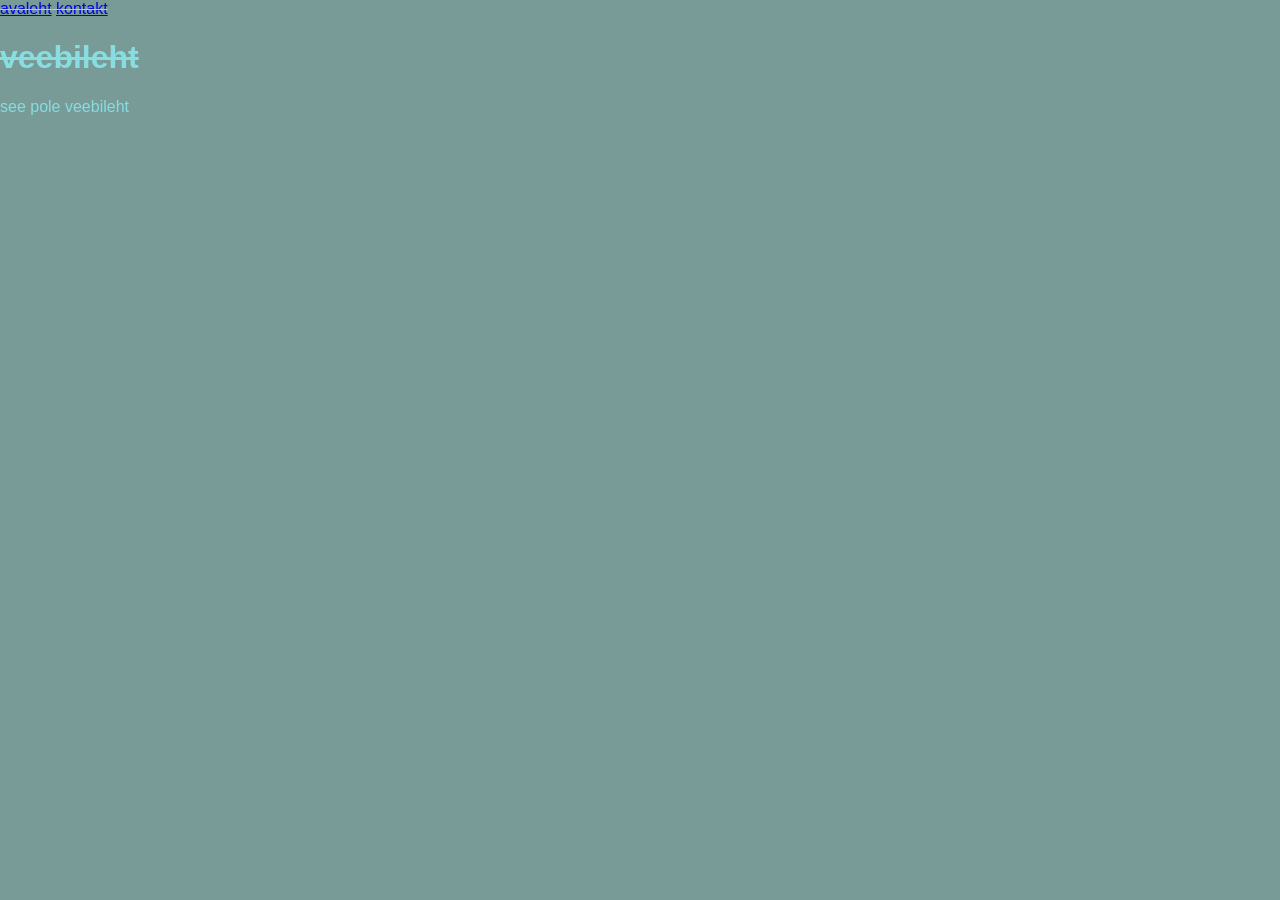
==== ghdmgjk/index.html @ c73e8f65 "first commit" ====
<!DOCTYPE html>
<html lang="en">
<head>
    <meta charset="UTF-8">
    <meta name="viewport" content="width=, initial-scale=1.0">
    <title>Document</title>
<link rel="stylesheet" href="style.css">
</head>
<body>
    <div class="nav">
    <a href="index.html">avaleht</a>
    <a href="kontakt.html">kontakt</a>
    <h1>veebileht</h1>
    </div>
<p>see pole veebileht</p>
 
</body>
</html>
---- ghdmgjk/style.css ----
body{
    max-width: 50cm;
    margin: 0 auto;
    color: rgb(135, 221, 223);
    background-color:rgb(120, 155, 152) ;
    font-family: Verdana, Geneva, Tahoma, sans-serif;
 
 
}
.nav{
    text-decoration: line-through;
}
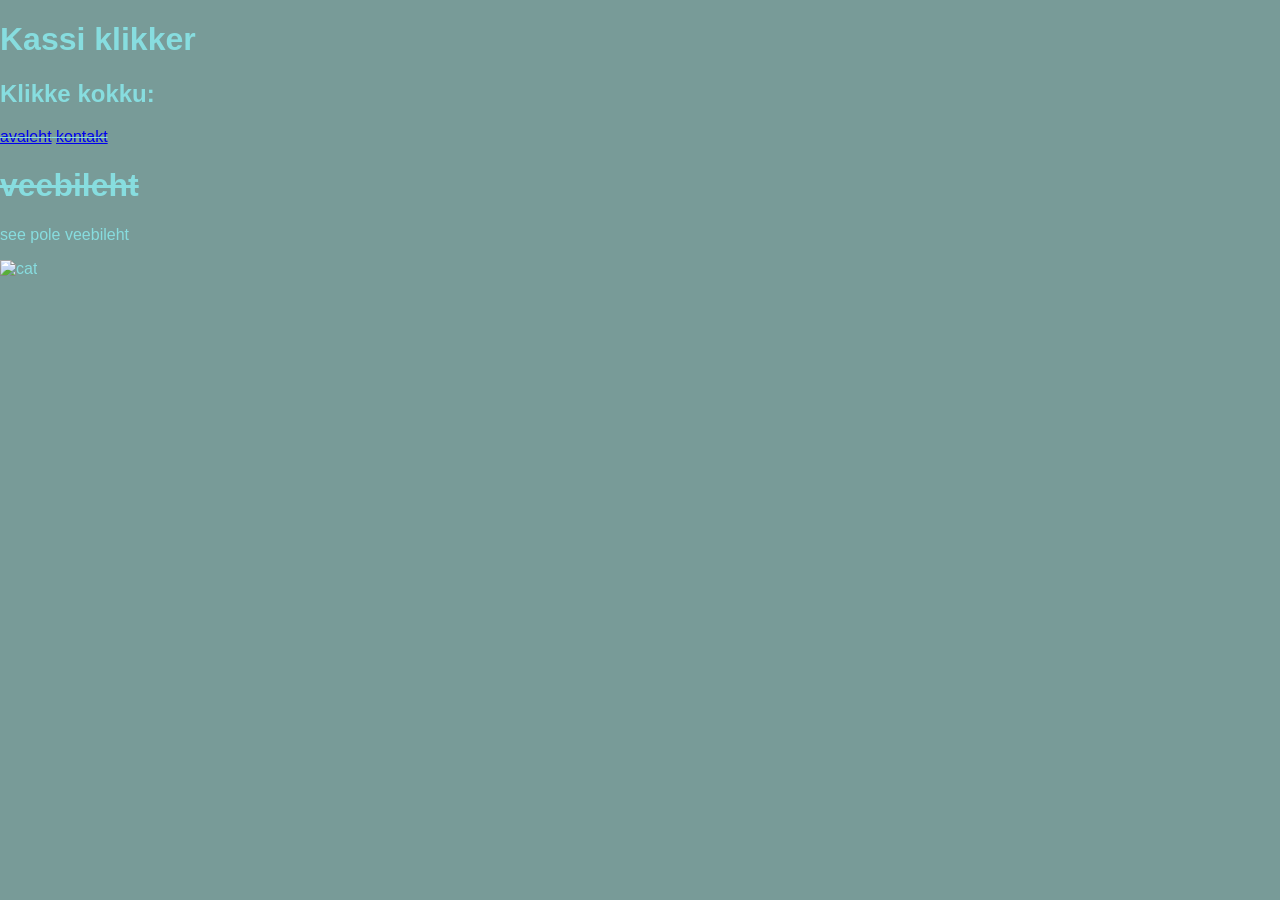
==== commit f1b95f02: "Update index.html" ====
--- a/ghdmgjk/index.html
+++ b/ghdmgjk/index.html
@@ -5,14 +5,34 @@
     <meta name="viewport" content="width=, initial-scale=1.0">
     <title>Document</title>
 <link rel="stylesheet" href="style.css">
+<script>
+    window.onload = function(){
+
+    let algne = document.getElementById("clicks");
+    algne.innerHTML = localStorage.getItem("test");
+    }
+
+    function kaunter(){
+        let algne = document.getElementById("clicks");
+        let tulemus = Number(algne.innerHTML) + 1;
+        algne.innerHTML = tulemus;
+
+        localStorage.setItem("test",tulemus);
+    }
+
+</script> 
 </head>
 <body>
+
+    <h1>Kassi klikker</h1>
+    <h2>Klikke kokku: <span id="clicks">500</span></h2>
     <div class="nav">
     <a href="index.html">avaleht</a>
     <a href="kontakt.html">kontakt</a>
     <h1>veebileht</h1>
     </div>
 <p>see pole veebileht</p>
+<img src="https://www.felixclub.ee/images/Aasta%20parimad%20kassid/412402766_3028710177264749_8456756125902127774_n.jpg" alt="cat" onclick="kaunter()">
  
 </body>
-</html>+</html> 
